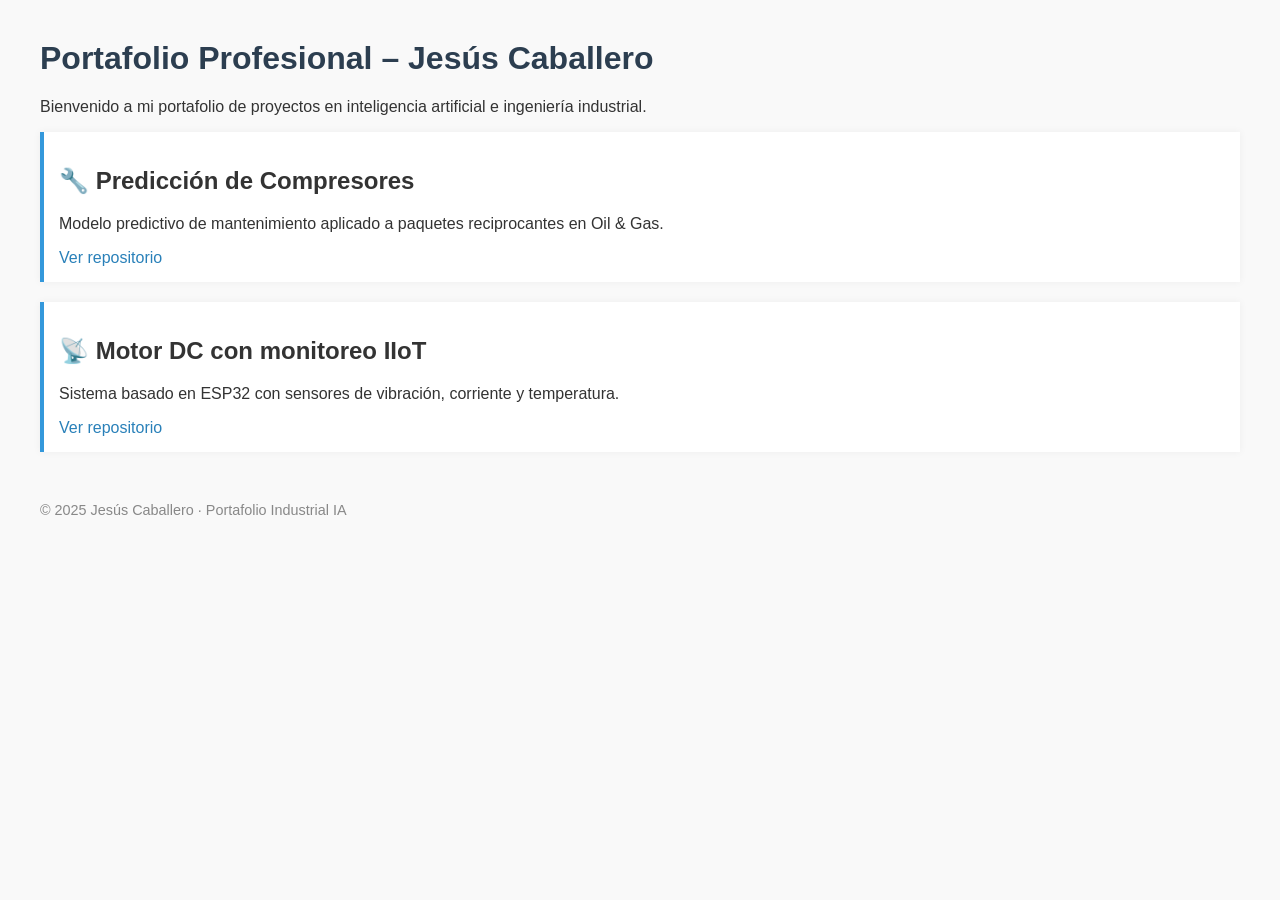
==== docs/index.html @ 4bf97549 "Pagina web prueba" ====
<!DOCTYPE html>
<html lang="es">
<head>
    <meta charset="UTF-8">
    <title>Portafolio Industrial IA</title>
    <style>
        body {
            font-family: Arial, sans-serif;
            margin: 40px;
            background-color: #f9f9f9;
            color: #333;
        }
        h1 {
            color: #2c3e50;
        }
        .proyecto {
            margin-bottom: 20px;
            padding: 15px;
            border-left: 4px solid #3498db;
            background-color: #fff;
            box-shadow: 0 0 8px rgba(0,0,0,0.05);
        }
        a {
            color: #2980b9;
            text-decoration: none;
        }
        a:hover {
            text-decoration: underline;
        }
        footer {
            margin-top: 50px;
            font-size: 0.9em;
            color: #888;
        }
    </style>
</head>
<body>
    <h1>Portafolio Profesional – Jesús Caballero</h1>
    <p>Bienvenido a mi portafolio de proyectos en inteligencia artificial e ingeniería industrial.</p>

    <div class="proyecto">
        <h2>🔧 Predicción de Compresores</h2>
        <p>Modelo predictivo de mantenimiento aplicado a paquetes reciprocantes en Oil & Gas.</p>
        <a href="https://github.com/tu_usuario/proyecto-compresor">Ver repositorio</a>
    </div>

    <div class="proyecto">
        <h2>📡 Motor DC con monitoreo IIoT</h2>
        <p>Sistema basado en ESP32 con sensores de vibración, corriente y temperatura.</p>
        <a href="https://github.com/tu_usuario/proyecto-motor-dc">Ver repositorio</a>
    </div>

    <footer>
        © 2025 Jesús Caballero · Portafolio Industrial IA
    </footer>
</body>
</html>
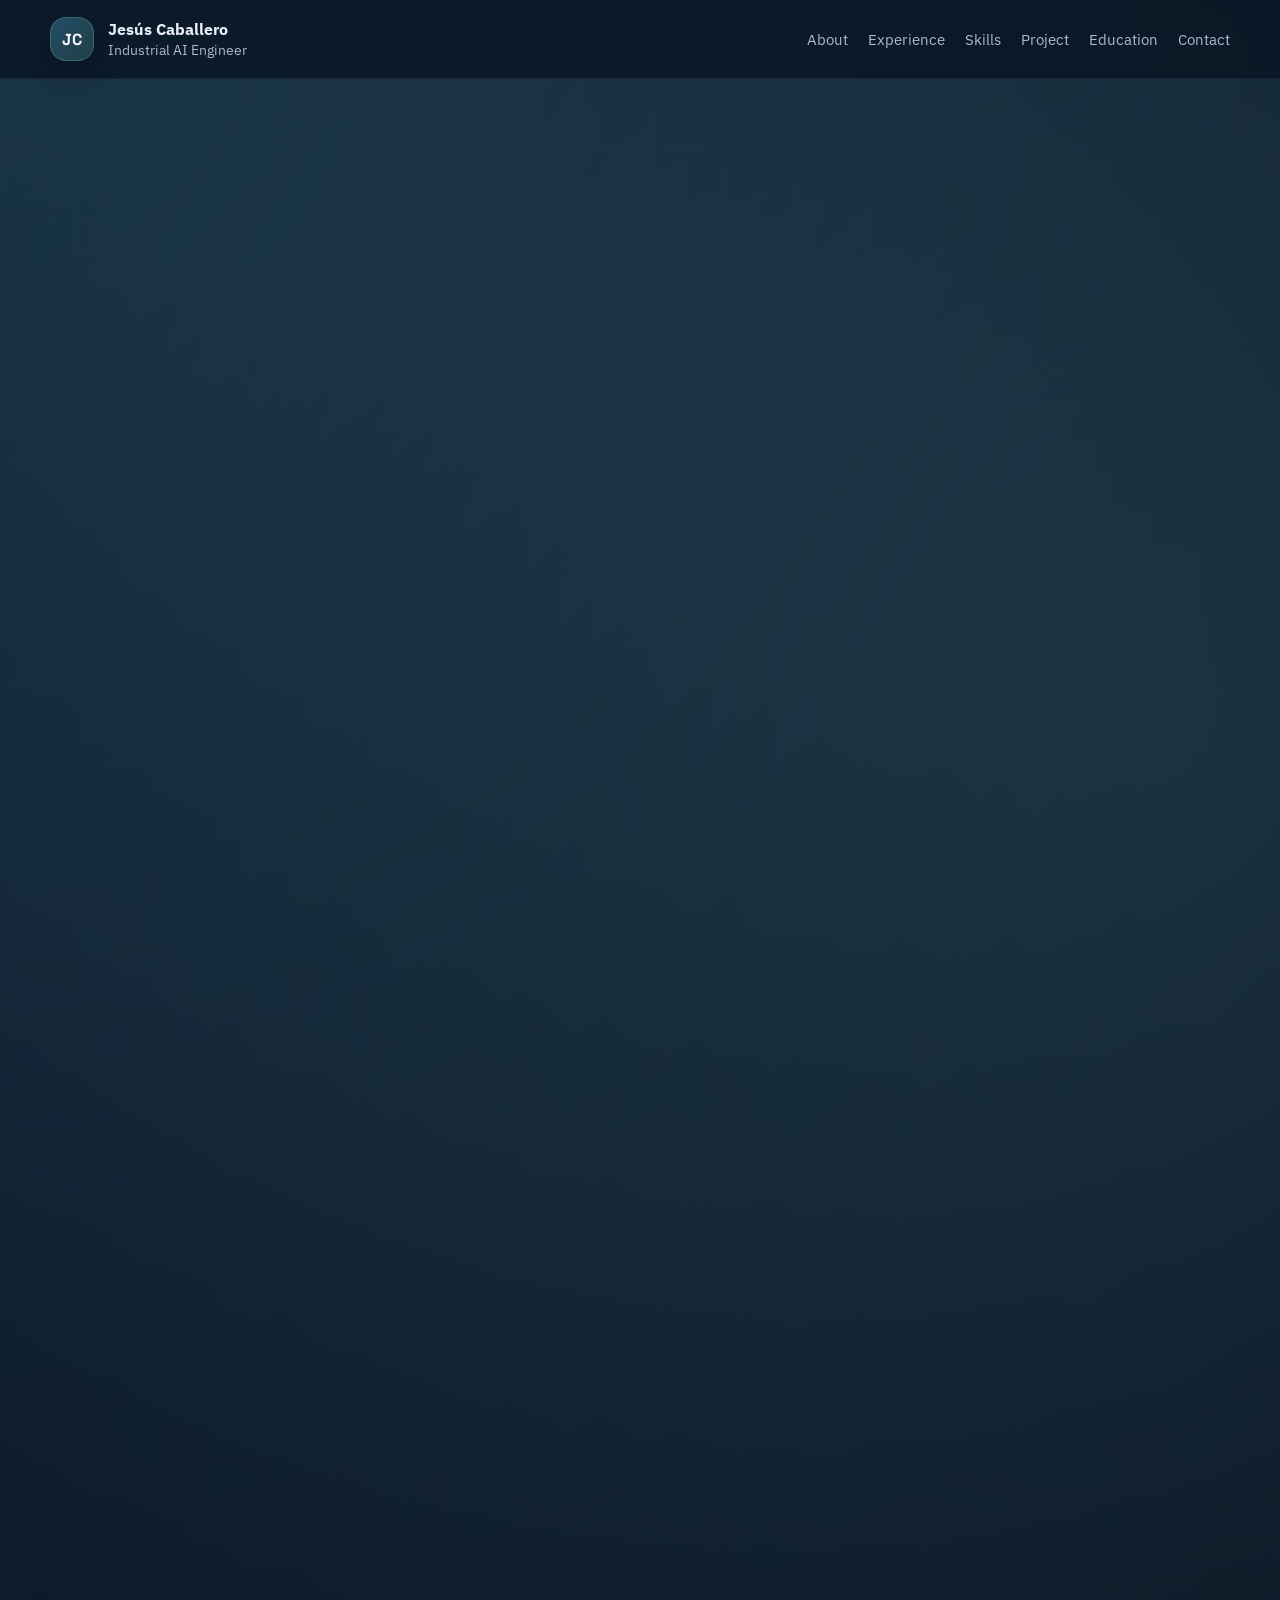
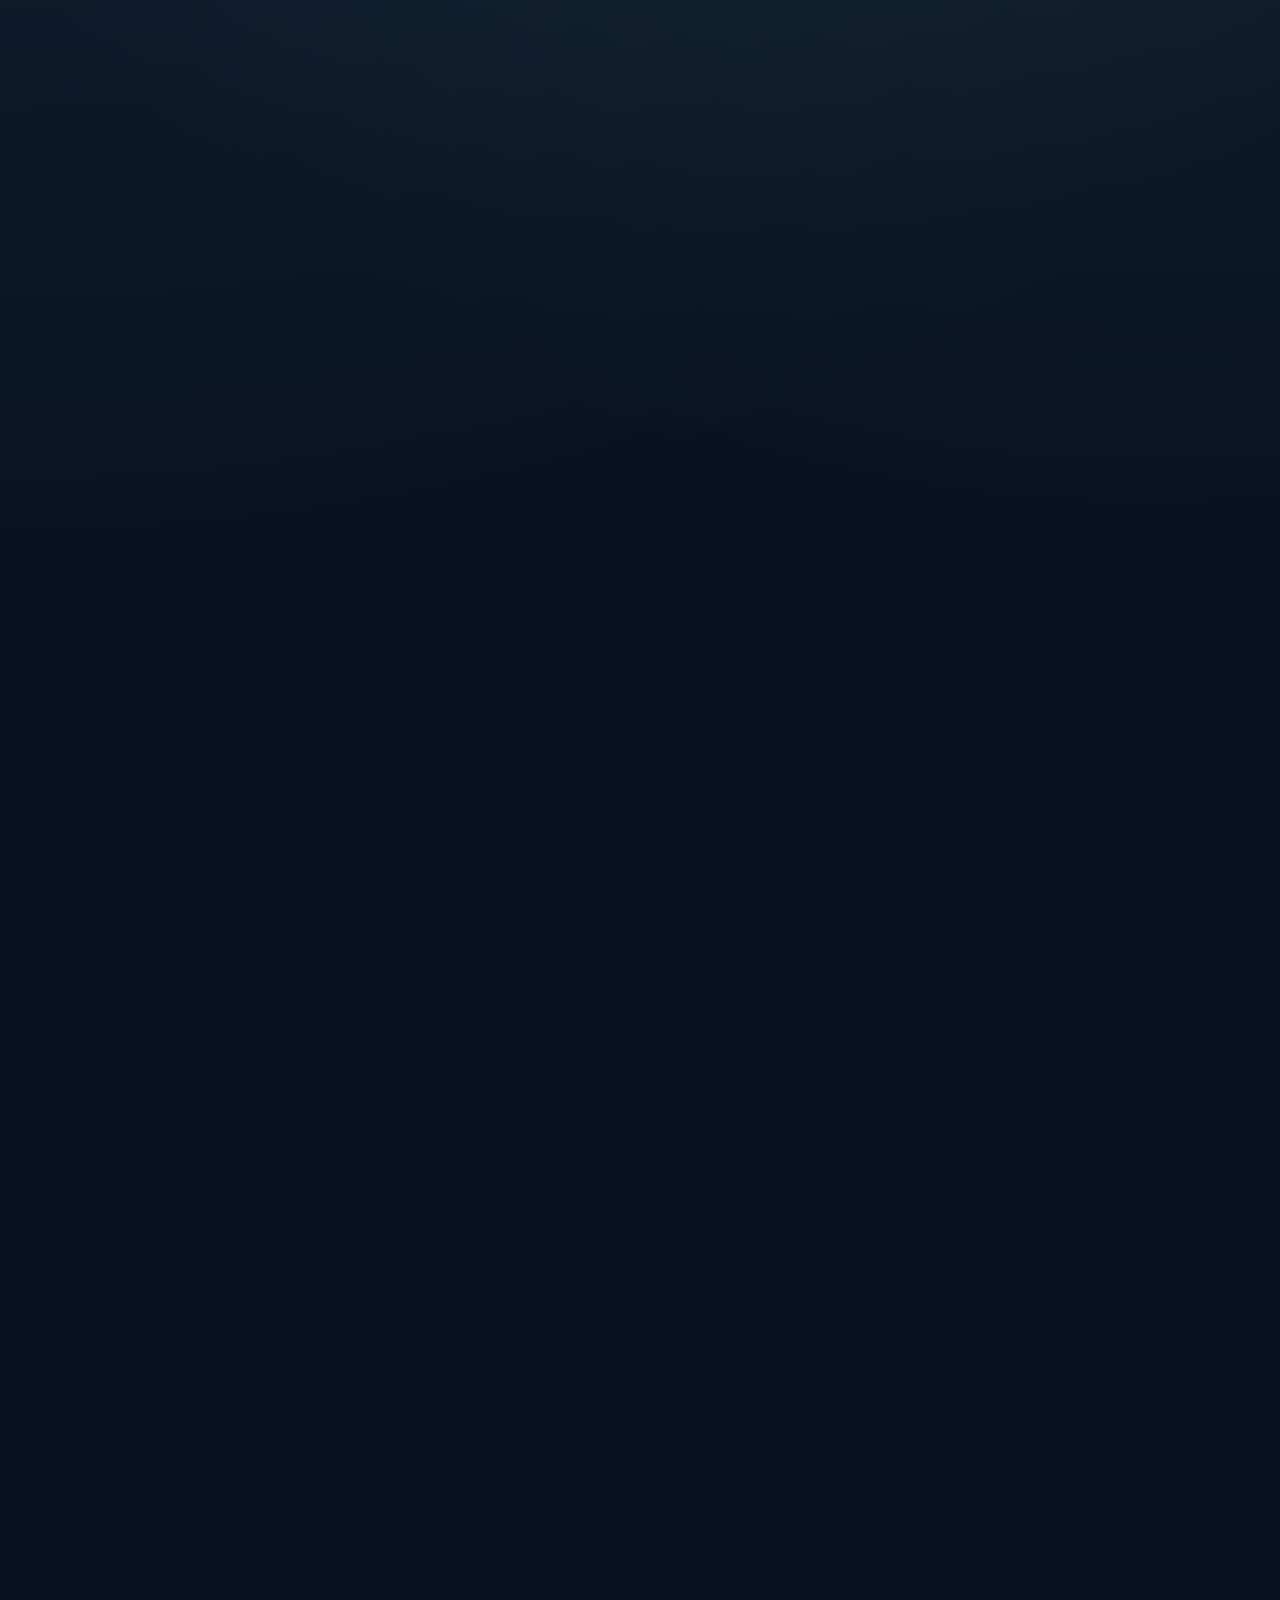
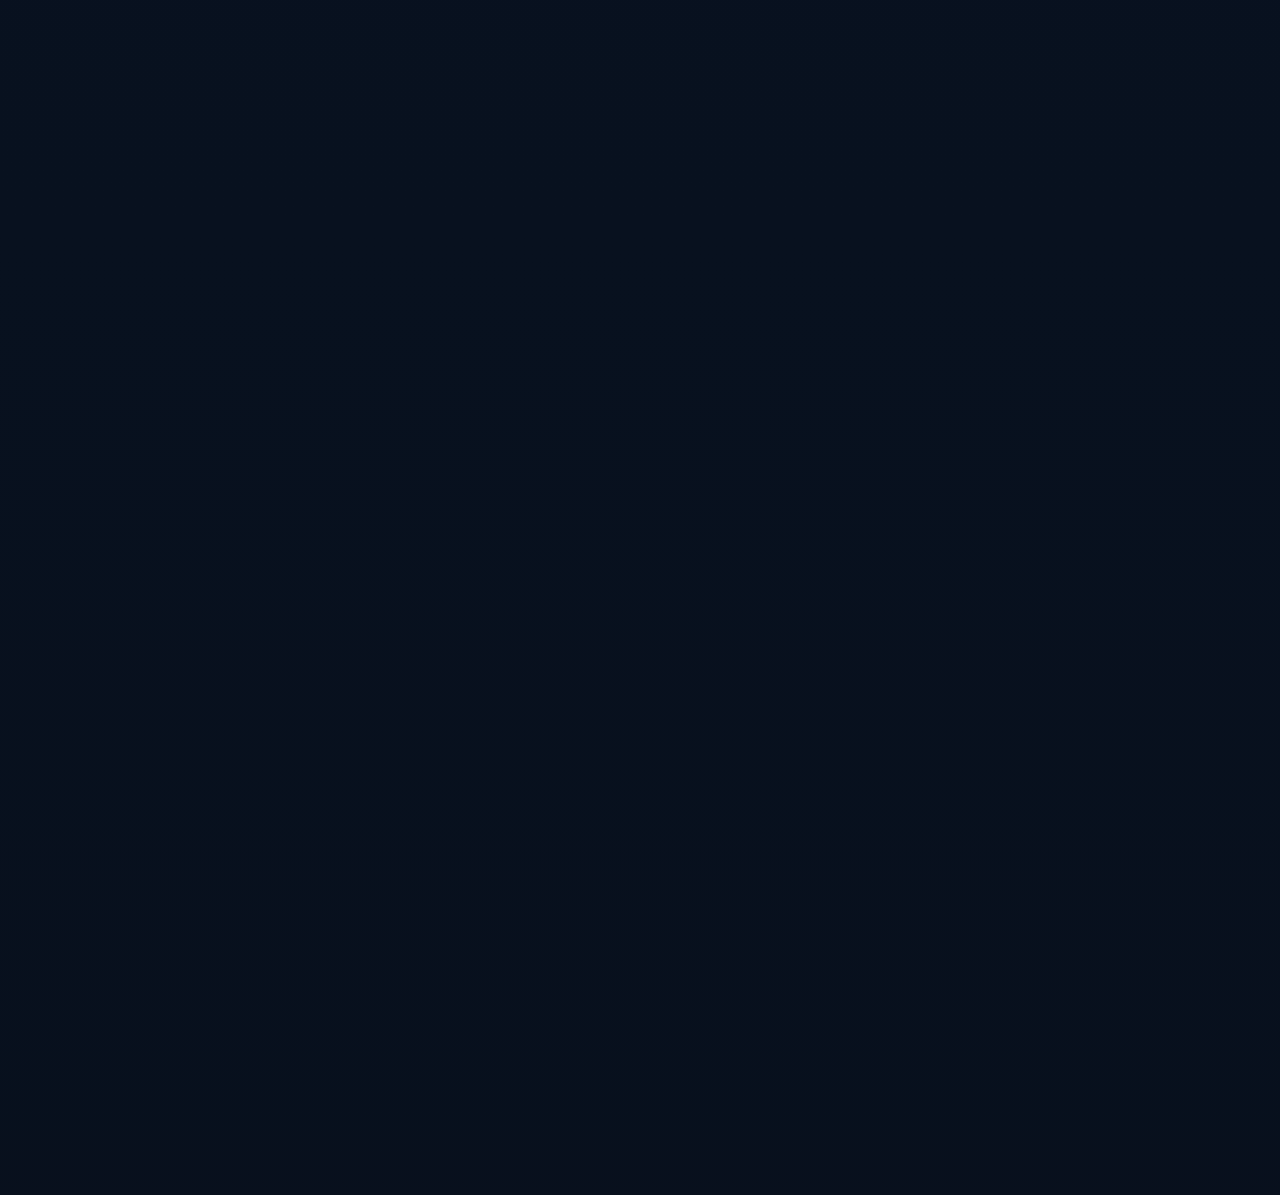
==== commit 7f5365f6: "V1 completa refinada" ====
--- a/docs/index.html
+++ b/docs/index.html
@@ -1,58 +1,270 @@
-
 <!DOCTYPE html>
-<html lang="es">
+<html lang="en">
 <head>
-    <meta charset="UTF-8">
-    <title>Portafolio Industrial IA</title>
-    <style>
-        body {
-            font-family: Arial, sans-serif;
-            margin: 40px;
-            background-color: #f9f9f9;
-            color: #333;
-        }
-        h1 {
-            color: #2c3e50;
-        }
-        .proyecto {
-            margin-bottom: 20px;
-            padding: 15px;
-            border-left: 4px solid #3498db;
-            background-color: #fff;
-            box-shadow: 0 0 8px rgba(0,0,0,0.05);
-        }
-        a {
-            color: #2980b9;
-            text-decoration: none;
-        }
-        a:hover {
-            text-decoration: underline;
-        }
-        footer {
-            margin-top: 50px;
-            font-size: 0.9em;
-            color: #888;
-        }
-    </style>
+  <meta charset="UTF-8">
+  <meta http-equiv="refresh" content="0; url=../index.html">
+  <title>Redirecting...</title>
 </head>
 <body>
-    <h1>Portafolio Profesional – Jesús Caballero</h1>
-    <p>Bienvenido a mi portafolio de proyectos en inteligencia artificial e ingeniería industrial.</p>
-
-    <div class="proyecto">
-        <h2>🔧 Predicción de Compresores</h2>
-        <p>Modelo predictivo de mantenimiento aplicado a paquetes reciprocantes en Oil & Gas.</p>
-        <a href="https://github.com/tu_usuario/proyecto-compresor">Ver repositorio</a>
-    </div>
-
-    <div class="proyecto">
-        <h2>📡 Motor DC con monitoreo IIoT</h2>
-        <p>Sistema basado en ESP32 con sensores de vibración, corriente y temperatura.</p>
-        <a href="https://github.com/tu_usuario/proyecto-motor-dc">Ver repositorio</a>
-    </div>
-
-    <footer>
-        © 2025 Jesús Caballero · Portafolio Industrial IA
-    </footer>
+  <p>Redirecting to the root portfolio page...</p>
 </body>
 </html>
+
+      <section class="section" id="skills">
+        <div class="container">
+          <div class="section-heading" data-reveal>
+            <p class="eyebrow">Skills &amp; Stack</p>
+            <h2>Technical range built around deployment-ready industrial AI.</h2>
+          </div>
+
+          <div class="skill-grid">
+            <article class="skill-card" data-reveal>
+              <h3>AI / ML</h3>
+              <ul>
+                <li>scikit-learn</li>
+                <li>Time series analysis</li>
+                <li>Anomaly detection</li>
+                <li>Data pipelines</li>
+                <li>Feature engineering</li>
+                <li>Baseline modeling</li>
+              </ul>
+            </article>
+
+            <article class="skill-card" data-reveal>
+              <h3>Backend</h3>
+              <ul>
+                <li>Python</li>
+                <li>FastAPI</li>
+                <li>API-oriented architectures</li>
+                <li>Operational dashboards</li>
+                <li>Technical integration workflows</li>
+              </ul>
+            </article>
+
+            <article class="skill-card" data-reveal>
+              <h3>Edge / Infrastructure</h3>
+              <ul>
+                <li>Docker</li>
+                <li>Podman</li>
+                <li>ARM deployment</li>
+                <li>Constrained environments</li>
+                <li>Continuous operation design</li>
+              </ul>
+            </article>
+
+            <article class="skill-card" data-reveal>
+              <h3>Industrial / OT</h3>
+              <ul>
+                <li>Predictive maintenance</li>
+                <li>Industrial analytics</li>
+                <li>Oil &amp; Gas asset monitoring</li>
+                <li>PLC knowledge</li>
+                <li>SCADA and IIoT exposure</li>
+              </ul>
+            </article>
+
+            <article class="skill-card" data-reveal>
+              <h3>Embedded / Hardware</h3>
+              <ul>
+                <li>ESP32</li>
+                <li>Arduino</li>
+                <li>Microcontroller programming</li>
+                <li>Control and data acquisition</li>
+                <li>Mechatronic integration</li>
+              </ul>
+            </article>
+
+            <article class="skill-card" data-reveal>
+              <h3>Leadership &amp; Communication</h3>
+              <ul>
+                <li>Technical architecture</li>
+                <li>Junior mentoring</li>
+                <li>Technical demos</li>
+                <li>Solution validation</li>
+                <li>Cross-functional collaboration</li>
+              </ul>
+            </article>
+          </div>
+        </div>
+      </section>
+
+      <section class="section" id="project">
+        <div class="container">
+          <div class="project-card" data-reveal>
+            <div class="project-copy">
+              <p class="eyebrow">Featured Project</p>
+              <h2>AI Dataset Reasoning Agent</h2>
+              <p>
+                A public-facing project built around industrial dataset reasoning with LangGraph. The goal is to
+                make early-stage dataset work more structured by guiding preprocessing, feature engineering, and
+                baseline modeling for technical analysis workflows.
+              </p>
+              <ul class="project-points">
+                <li><strong>Problem:</strong> industrial datasets often require repetitive preprocessing and structured technical exploration before modeling becomes useful.</li>
+                <li><strong>What it does:</strong> supports reasoning over datasets with a workflow that emphasizes data preparation, baseline analysis, and interpretable next steps.</li>
+                <li><strong>Why it matters:</strong> it reflects a practical view of AI systems where deterministic preparation and engineering judgment are as important as model choice.</li>
+              </ul>
+            </div>
+
+            <div class="project-side">
+              <div class="stack-card">
+                <p class="stack-title">Technical stack</p>
+                <div class="pill-row">
+                  <span>LangGraph</span>
+                  <span>Python</span>
+                  <span>Data preprocessing</span>
+                  <span>Feature engineering</span>
+                  <span>Baseline modeling</span>
+                </div>
+              </div>
+
+              <div class="placeholder-card">
+                <p>Public documentation coming soon.</p>
+                <p>Public demo coming soon.</p>
+                <p>No public repository link is shown until publishable material is ready.</p>
+              </div>
+            </div>
+          </div>
+        </div>
+      </section>
+
+      <section class="section" id="future">
+        <div class="container">
+          <div class="section-heading" data-reveal>
+            <p class="eyebrow">Future Portfolio</p>
+            <h2>Building the public portfolio progressively and selectively.</h2>
+          </div>
+
+          <div class="future-grid">
+            <article class="future-card" data-reveal>
+              <h3>More public projects coming soon</h3>
+              <p>
+                Future additions will focus on publishable work only, with clear separation from employer-confidential systems.
+              </p>
+            </article>
+            <article class="future-card" data-reveal>
+              <h3>Technical notes in preparation</h3>
+              <p>
+                Planned public material may include architecture notes, edge deployment lessons, and industrial AI workflow writeups.
+              </p>
+            </article>
+            <article class="future-card" data-reveal>
+              <h3>Designed for expansion</h3>
+              <p>
+                The site structure is ready for future project pages, docs links, screenshots, or a lightweight serverless contact flow.
+              </p>
+            </article>
+          </div>
+        </div>
+      </section>
+
+      <section class="section" id="education">
+        <div class="container two-column">
+          <div data-reveal>
+            <div class="section-heading">
+              <p class="eyebrow">Education</p>
+              <h2>Academic foundation in automation and mechatronics.</h2>
+            </div>
+
+            <div class="info-card">
+              <article class="info-item">
+                <h3>MSc in Industrial Automation Engineering</h3>
+                <p>National University of Colombia, Bogota</p>
+                <p>2023 - 2025</p>
+              </article>
+              <article class="info-item">
+                <h3>BSc in Mechatronics Engineering</h3>
+                <p>National University of Colombia, Bogota</p>
+                <p>2017 - 2022</p>
+              </article>
+            </div>
+          </div>
+
+          <div data-reveal>
+            <div class="section-heading">
+              <p class="eyebrow">Certifications</p>
+              <h2>Recent certifications aligned with ML and industrial digital systems.</h2>
+            </div>
+
+            <div class="info-card">
+              <article class="info-item">
+                <h3>IBM Machine Learning Professional Certificate</h3>
+                <p>Coursera - IBM, 2025</p>
+              </article>
+              <article class="info-item">
+                <h3>IBM Data Science Professional Certificate</h3>
+                <p>Coursera - IBM, 2025</p>
+              </article>
+              <article class="info-item">
+                <h3>IoT Systems and Industrial Applications with Design Thinking</h3>
+                <p>Coursera - LearnQuest, 2025</p>
+              </article>
+              <article class="info-item">
+                <h3>ThingWorx Technical Essentials</h3>
+                <p>PTC Field Academy, 2024</p>
+              </article>
+              <article class="info-item">
+                <h3>An Introduction to Programming the Internet of Things</h3>
+                <p>Coursera - University of California, Irvine, 2023</p>
+              </article>
+              <article class="info-item">
+                <h3>Mathematics for Machine Learning</h3>
+                <p>Coursera - Imperial College London, 2020</p>
+              </article>
+            </div>
+          </div>
+        </div>
+      </section>
+
+      <section class="section" id="honors">
+        <div class="container">
+          <div class="section-heading" data-reveal>
+            <p class="eyebrow">Honors</p>
+            <h2>Academic distinctions presented with restraint and credibility.</h2>
+          </div>
+          <div class="honor-list" data-reveal>
+            <article class="honor-card">
+              <h3>National Recognition - Saber Pro Exam</h3>
+              <p>Recognized by the Colombian Ministry of Education for top performance in the 2022 national engineering graduate exam.</p>
+            </article>
+            <article class="honor-card">
+              <h3>Best Undergraduate Thesis - Mechatronics Engineering</h3>
+              <p>Awarded by the National University of Colombia in 2022 for outstanding academic and technical contribution.</p>
+            </article>
+            <article class="honor-card">
+              <h3>Top Academic Performance - Mechatronics Engineering Cohort</h3>
+              <p>Recognized among the highest-performing graduates of the 2022-2 cohort by the National University of Colombia.</p>
+            </article>
+          </div>
+        </div>
+      </section>
+
+      <section class="section" id="contact">
+        <div class="container contact-card" data-reveal>
+          <div>
+            <p class="eyebrow">Contact</p>
+            <h2>Open to technical conversations, engineering opportunities, and collaboration.</h2>
+            <p>
+              Based in Bogota, Colombia. The fastest way to reach me is by email or LinkedIn.
+            </p>
+          </div>
+          <div class="contact-actions">
+            <a class="button button-primary" href="mailto:jesuscaballero0@gmail.com">jesuscaballero0@gmail.com</a>
+            <a class="button button-secondary" href="https://www.linkedin.com/in/jdcaballeroco/" target="_blank" rel="noreferrer">LinkedIn</a>
+            <a class="button button-secondary" href="https://github.com/jdcaballeroco" target="_blank" rel="noreferrer">GitHub</a>
+          </div>
+        </div>
+      </section>
+    </main>
+
+    <footer class="site-footer">
+      <div class="container footer-wrap">
+        <p>Jesús Daniel Caballero Colina</p>
+        <p>Industrial AI Engineer • Edge ML Systems • Predictive Maintenance</p>
+      </div>
+    </footer>
+  </div>
+
+  <script src="./main.js"></script>
+</body>
+</html>
